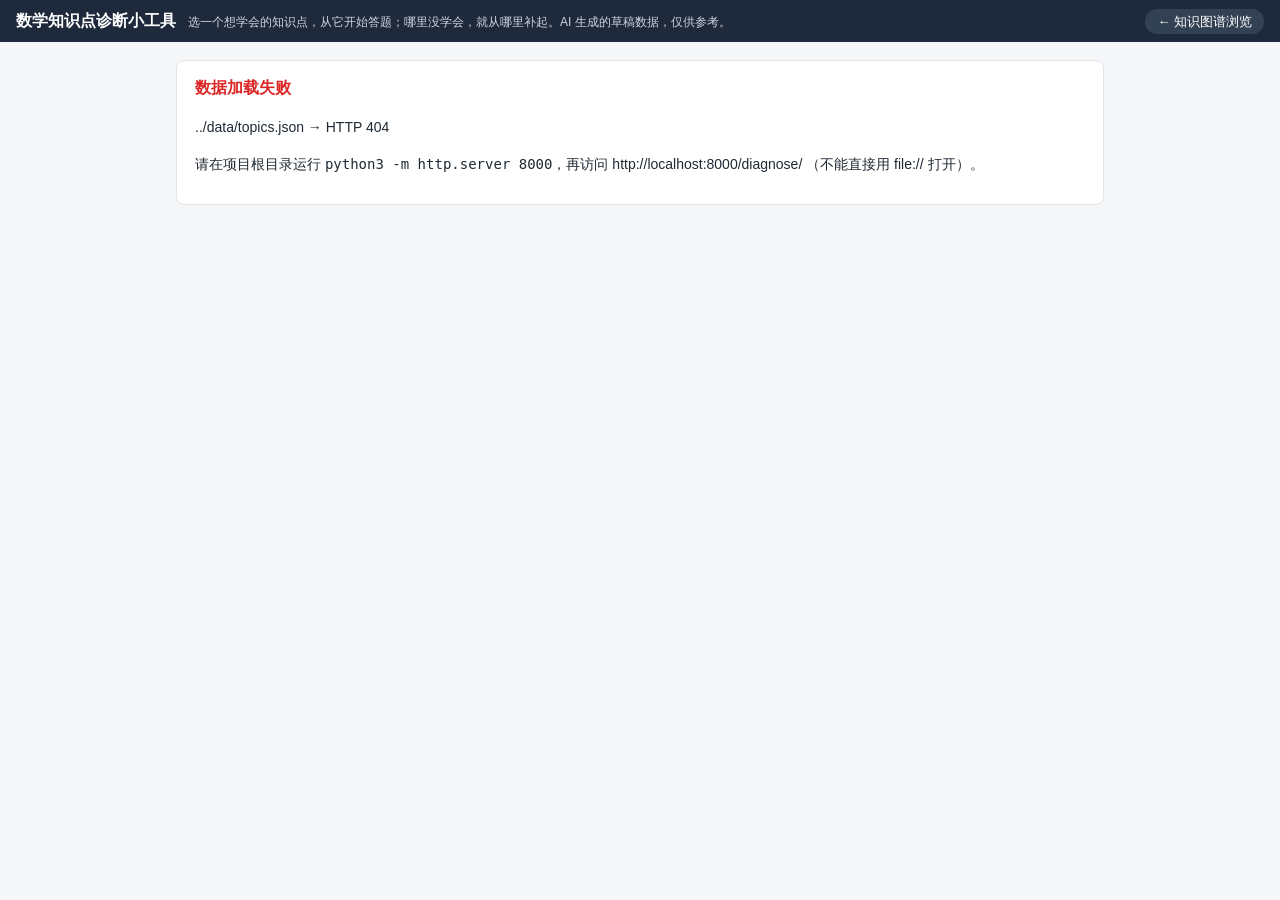
==== diagnose/index.html @ a1a2d791 "Student-focused UX improvements to the diagnose tool - Math rendering: numeric exponents in question" ====
<!DOCTYPE html>
<html lang="zh-CN">
<head>
<meta charset="utf-8">
<meta name="viewport" content="width=device-width, initial-scale=1">
<title>数学知识点诊断小工具 · 中国初中数学知识图谱</title>
<link rel="icon" href="data:,">
<link rel="stylesheet" href="vendor/katex/katex.min.css">
<link rel="stylesheet" href="style.css">
</head>
<body>
<header class="topbar no-print">
  <h1>数学知识点诊断小工具</h1>
  <span class="note">选一个想学会的知识点，从它开始答题；哪里没学会，就从哪里补起。AI 生成的草稿数据，仅供参考。</span>
  <a class="back" href="../index.html">← 知识图谱浏览</a>
</header>
<main id="root"><p class="loading">加载数据中……</p></main>
<script src="vendor/katex/katex.min.js"></script>
<script src="engine.js"></script>
<script src="app.js"></script>
</body>
</html>
---- diagnose/style.css ----
:root {
  --bg: #f6f7f9; --panel: #fff; --line: #e1e4e8; --text: #1f2933; --muted: #6b7785; --accent: #2563eb;
  --ok: #16a34a; --ok-bg: #dcfce7; --bad: #dc2626; --bad-bg: #fee2e2; --unk: #64748b; --unk-bg: #f1f5f9;
  --warn-bg: #fef9c3; --warn: #a16207;
}
* { box-sizing: border-box; }
html, body { margin: 0; }
body { font: 14px/1.65 -apple-system, BlinkMacSystemFont, "PingFang SC", "Microsoft YaHei", sans-serif; color: var(--text); background: var(--bg); }
.topbar { padding: 8px 16px; background: #1e293b; color: #fff; display: flex; align-items: baseline; gap: 12px; flex-wrap: wrap; }
.topbar h1 { font-size: 16px; margin: 0; font-weight: 600; }
.topbar .note { font-size: 12px; color: #cbd5e1; flex: 1; }
.topbar .back { color: #fff; font-size: 13px; text-decoration: none; background: #334155; padding: 2px 12px; border-radius: 12px; }
main { max-width: 960px; margin: 0 auto; padding: 18px 16px 60px; }
.card { background: var(--panel); border: 1px solid var(--line); border-radius: 8px; padding: 14px 18px; margin-bottom: 14px; }
.card h2 { font-size: 16px; margin: 0 0 8px; }
.card h3 { font-size: 14px; margin: 10px 0 4px; }
.muted { color: var(--muted); }
.small { font-size: 12px; }
.err { color: var(--bad); }
button, .btn { font: inherit; padding: 5px 14px; border: 1px solid var(--line); border-radius: 6px; background: #fff; cursor: pointer; color: var(--text); }
button:hover { background: #f1f5f9; }
button.primary { background: var(--accent); border-color: var(--accent); color: #fff; }
button.primary:hover { background: #1d4ed8; }
button.good { background: var(--ok); border-color: var(--ok); color: #fff; }
button.bad { background: var(--bad); border-color: var(--bad); color: #fff; }
button.good:hover { background: #15803d; } button.bad:hover { background: #b91c1c; }
button:disabled { opacity: .5; cursor: not-allowed; }
input[type=text], input[type=search], input[type=number], select { font: inherit; padding: 6px 8px; border: 1px solid var(--line); border-radius: 6px; background: #fff; }
.row { display: flex; gap: 8px; flex-wrap: wrap; align-items: center; }
.grow { flex: 1; min-width: 160px; }

/* 开始页 */
.banner { background: #eff6ff; border: 1px solid #bfdbfe; border-radius: 8px; padding: 10px 14px; margin-bottom: 14px; }
.banner.demo { background: var(--warn-bg); border-color: #fde68a; }
.vol { border: 1px solid var(--line); border-radius: 6px; margin: 6px 0; background: #fff; }
.vol > summary { padding: 6px 12px; font-weight: 600; cursor: pointer; background: #f1f5f9; border-radius: 6px; }
.chap { margin: 0 8px 8px; }
.chap-head { display: flex; align-items: center; gap: 8px; padding: 6px 4px 2px; font-weight: 600; border-bottom: 1px solid var(--line); }
.chap-head .t { flex: 1; }
.topic-row { display: flex; align-items: center; gap: 8px; padding: 4px 4px; border-bottom: 1px solid #f0f2f4; }
.topic-row .nm { flex: 1; }
.topic-row .sec { color: var(--muted); font-size: 12px; }
.topic-row button, .chap-head button { padding: 1px 10px; font-size: 12px; }

/* 出题页 */
.progress { height: 8px; background: #e2e8f0; border-radius: 4px; overflow: hidden; margin: 6px 0 2px; }
.progress > i { display: block; height: 100%; background: var(--accent); }
.q-title { font-size: 18px; margin: 4px 0; }
.q-text { font-size: 16px; padding: 10px 14px; background: #f8fafc; border-left: 4px solid var(--accent); margin: 10px 0; white-space: pre-wrap; }
.reason { font-size: 12px; color: var(--muted); }
.ans-input { width: 100%; font-size: 16px; padding: 8px 10px; }
.notice { font-size: 12px; color: var(--warn); background: var(--warn-bg); padding: 6px 10px; border-radius: 6px; margin-top: 12px; }
.verdict { padding: 8px 12px; border-radius: 6px; margin: 10px 0; font-weight: 600; }
.verdict.ok { background: var(--ok-bg); color: #166534; }
.verdict.no { background: var(--bad-bg); color: #991b1b; }
.refans { background: #f0fdf4; border: 1px dashed var(--ok); padding: 8px 12px; border-radius: 6px; margin: 10px 0; white-space: pre-wrap; }

/* 标签 */
.tag { display: inline-block; font-size: 11px; padding: 0 8px; border-radius: 10px; margin-right: 4px; background: #eef2f7; color: #334155; vertical-align: 1px; }
.tag.weak { background: var(--bad-bg); color: #991b1b; }
.tag.mastered { background: var(--ok-bg); color: #166534; }
.tag.unknown { background: var(--unk-bg); color: var(--unk); }
.tag.root { background: var(--bad); color: #fff; }
.tag.target { background: var(--accent); color: #fff; }
.tag.ext { background: #ede9fe; color: #6d28d9; }

/* 结果页 */
.stats { display: flex; gap: 12px; flex-wrap: wrap; margin: 8px 0; }
.stat { flex: 1; min-width: 110px; padding: 8px 12px; border-radius: 8px; text-align: center; }
.stat b { display: block; font-size: 24px; }
.stat.ok { background: var(--ok-bg); } .stat.bad { background: var(--bad-bg); } .stat.unk { background: var(--unk-bg); } .stat.ask { background: #dbeafe; }
details.topic { border-bottom: 1px solid #f0f2f4; padding: 3px 0; }
details.topic > summary { cursor: pointer; padding: 2px 0; }
details.topic > .body { padding: 6px 0 8px 18px; font-size: 13px; }
.body ul { margin: 2px 0; padding-left: 20px; }
.std { margin: 4px 0; padding: 4px 8px; background: #f8fafc; border-left: 3px solid #94a3b8; }
.std code { font-size: 12px; color: #334155; }
.std .conf { font-size: 11px; color: var(--muted); margin-left: 4px; }
ol.path { padding-left: 0; list-style: none; counter-reset: step; margin: 0; }
ol.path > li { counter-increment: step; position: relative; padding-left: 34px; }
ol.path > li::before { content: counter(step); position: absolute; left: 0; top: 3px; width: 24px; height: 24px; border-radius: 12px; background: #1e293b; color: #fff; text-align: center; line-height: 24px; font-size: 12px; }
table.log { border-collapse: collapse; width: 100%; font-size: 13px; }
table.log th, table.log td { border-bottom: 1px solid var(--line); padding: 4px 8px; text-align: left; vertical-align: top; }
.svgwrap { overflow: auto; border: 1px solid var(--line); border-radius: 6px; background: #fff; }
svg.graph text { font: 13px -apple-system, "PingFang SC", "Microsoft YaHei", sans-serif; fill: #1f2933; pointer-events: none; }
svg.graph .n rect.body { stroke-width: 1.5; }
svg.graph .n.mastered rect.body { fill: var(--ok-bg); stroke: var(--ok); }
svg.graph .n.weak rect.body { fill: var(--bad-bg); stroke: var(--bad); }
svg.graph .n.unknown rect.body { fill: var(--unk-bg); stroke: #94a3b8; stroke-dasharray: 4 3; }
svg.graph .n.target rect.body { stroke: var(--accent); stroke-width: 3.5; }
svg.graph .n text.mark { font-size: 12px; font-weight: 600; fill: #fff; }
svg.graph .e { fill: none; stroke: #64748b; stroke-width: 1.4; }
svg.graph .e.soft { stroke: #b6c0cc; }
svg.graph .e.indirect { stroke-dasharray: 5 4; }
.legend { display: flex; gap: 14px; flex-wrap: wrap; font-size: 12px; margin: 6px 0; align-items: center; }
.legend i { display: inline-block; width: 14px; height: 14px; border-radius: 3px; border: 1.5px solid; vertical-align: -2px; margin-right: 4px; }
.legend i.m { background: var(--ok-bg); border-color: var(--ok); } .legend i.w { background: var(--bad-bg); border-color: var(--bad); }
.legend i.u { background: var(--unk-bg); border-color: #94a3b8; border-style: dashed; } .legend i.t { background: #fff; border: 3px solid var(--accent); }

@media print {
  body { background: #fff; font-size: 12px; }
  .no-print { display: none !important; }
  main { max-width: none; padding: 0; }
  .card { border: 1px solid #bbb; break-inside: avoid-page; box-shadow: none; }
  details.topic { break-inside: avoid; }
  .svgwrap { overflow: visible; border: none; }
  svg.graph { max-width: 100%; height: auto; }
  a { color: inherit; text-decoration: none; }
  select { border: none; appearance: none; -webkit-appearance: none; }
}

/* 第五轮：选择题、解析、不稳 */
.choices { display: flex; flex-direction: column; gap: 8px; margin: 8px 0; }
button.choice { text-align: left; padding: 8px 12px; font-size: 15px; white-space: pre-wrap; }
button.choice.picked { border-color: var(--accent); background: #eff6ff; box-shadow: 0 0 0 2px #bfdbfe; }
textarea.ans-input { font: inherit; font-size: 15px; padding: 8px 10px; border: 1px solid var(--line); border-radius: 6px; }
.explain { background: #eff6ff; border-left: 4px solid var(--accent); padding: 8px 12px; border-radius: 4px; margin: 10px 0; white-space: pre-wrap; }
.tag.shaky { background: #fef3c7; color: #92400e; }
.tag.diff-basic { background: #dcfce7; color: #166534; }
.tag.diff-standard { background: #dbeafe; color: #1e40af; }
.tag.diff-advanced { background: #fae8ff; color: #86198f; }
.stat.shaky { background: #fef3c7; }
svg.graph .n.shaky rect.body { fill: #fef3c7; stroke: #d97706; }
.legend i.s { background: #fef3c7; border-color: #d97706; }

/* 深色模式（跟随系统） */
:root { color-scheme: light dark; }
@media (prefers-color-scheme: dark) {
  :root {
    --bg: #0f172a; --panel: #1e293b; --line: #334155; --text: #e2e8f0; --muted: #94a3b8; --accent: #60a5fa;
    --ok: #4ade80; --ok-bg: #143524; --bad: #f87171; --bad-bg: #3b1414; --unk: #94a3b8; --unk-bg: #1e293b;
    --warn-bg: #3a2e10; --warn: #fbbf24;
  }
  .topbar { background: #0b1220; }
  button, .btn, input[type=text], input[type=search], input[type=number], select, textarea.ans-input {
    background: var(--panel); color: var(--text); border-color: var(--line);
  }
  button:hover { background: #26334d; }
  button.primary { background: #2563eb; border-color: #2563eb; }
  button.primary:hover { background: #3b82f6; }
  .banner { background: #1e3a5f; border-color: #2563eb; }
  .vol > summary { background: #26334d; }
  .topic-row { border-color: #26334d; }
  .progress { background: #334155; }
  .q-text { background: #0f172a; }
  .refans { background: #12291a; border-color: var(--ok); }
  .explain { background: #172554; border-color: #2563eb; }
  .verdict.ok { background: var(--ok-bg); color: #86efac; }
  .verdict.no { background: var(--bad-bg); color: #fca5a5; }
  .tag { background: #26334d; color: #cbd5e1; }
  .tag.weak { background: var(--bad-bg); color: #fca5a5; }
  .tag.mastered { background: var(--ok-bg); color: #86efac; }
  .tag.shaky { background: var(--warn-bg); color: #fcd34d; }
  .tag.diff-basic { background: var(--ok-bg); color: #86efac; }
  .tag.diff-standard { background: #172554; color: #93c5fd; }
  .tag.diff-advanced { background: #4a1942; color: #f0abfc; }
  .stat.shaky { background: var(--warn-bg); }
  .std { background: #0f172a; }
  .std code { color: #cbd5e1; }
  ol.path > li::before { background: #475569; }
  .choices button.picked { background: #1e3a5f; box-shadow: 0 0 0 2px #2563eb; }
  .svgwrap { background: var(--panel); }
  .legend i.t { background: var(--panel); }
  svg.graph text { fill: #e2e8f0; }
  svg.graph .n.shaky rect.body { fill: var(--warn-bg); }
  .legend i.s { background: var(--warn-bg); }
  svg.graph .n.unknown rect.body { fill: var(--unk-bg); }
}
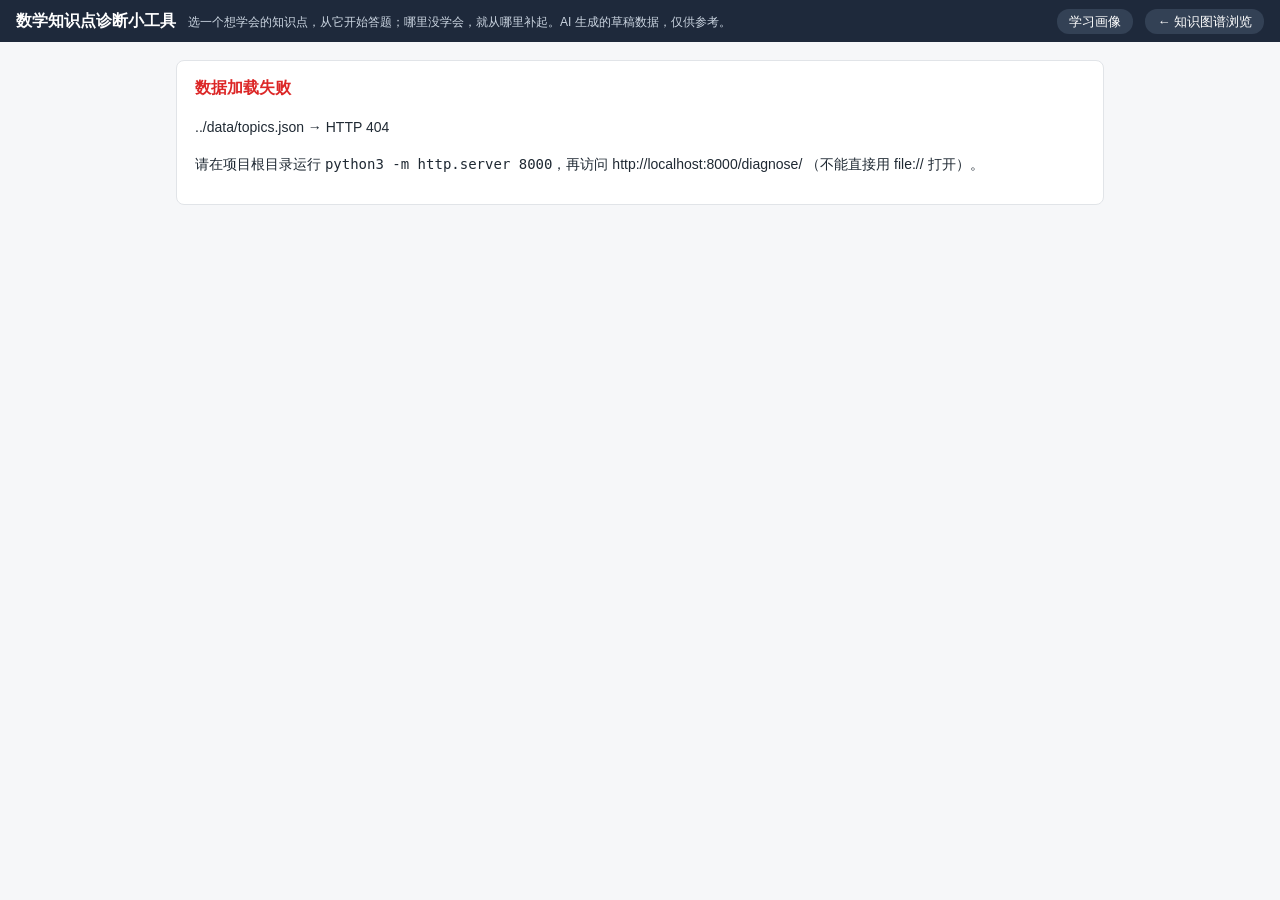
==== commit 211a45c4: "Add learning portrait page and diagnosis history Progress storage stays in localStorage (the site is" ====
--- a/diagnose/index.html
+++ b/diagnose/index.html
@@ -12,6 +12,7 @@
 <header class="topbar no-print">
   <h1>数学知识点诊断小工具</h1>
   <span class="note">选一个想学会的知识点，从它开始答题；哪里没学会，就从哪里补起。AI 生成的草稿数据，仅供参考。</span>
+  <a class="back" href="../portrait.html">学习画像</a>
   <a class="back" href="../index.html">← 知识图谱浏览</a>
 </header>
 <main id="root"><p class="loading">加载数据中……</p></main>
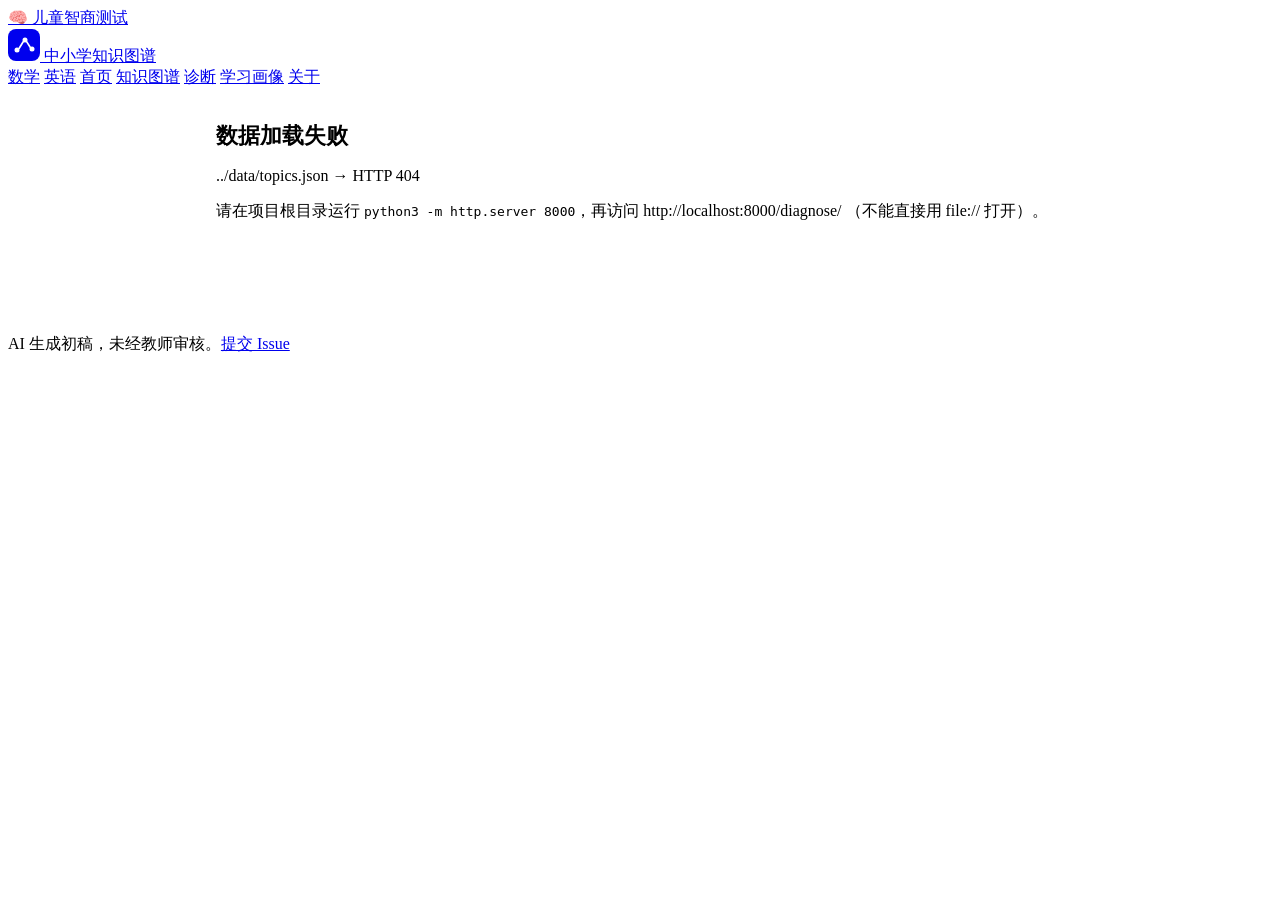
==== commit 631d0913: "Merge remote-tracking branch 'fork/main' into worktree-merge-fork-b # Conflicts: #	CHANGELOG.md #	di" ====
--- a/diagnose/index.html
+++ b/diagnose/index.html
@@ -3,21 +3,43 @@
 <head>
 <meta charset="utf-8">
 <meta name="viewport" content="width=device-width, initial-scale=1">
-<title>数学知识点诊断小工具 · 中国初中数学知识图谱</title>
-<link rel="icon" href="data:,">
+<title>诊断 · 中小学知识图谱</title>
+<link rel="icon" href="data:image/svg+xml,%3Csvg xmlns='http://www.w3.org/2000/svg' viewBox='0 0 32 32'%3E%3Crect width='32' height='32' rx='8' fill='%230f766e'/%3E%3Ccircle cx='9' cy='21' r='2.5' fill='white'/%3E%3Ccircle cx='17' cy='11' r='2.5' fill='white'/%3E%3Ccircle cx='24' cy='20' r='2.5' fill='white'/%3E%3C/svg%3E">
+<link rel="stylesheet" href="../assets/site.css">
 <link rel="stylesheet" href="vendor/katex/katex.min.css">
 <link rel="stylesheet" href="style.css">
 </head>
 <body>
-<header class="topbar no-print">
-  <h1>数学知识点诊断小工具</h1>
-  <span class="note">选一个想学会的知识点，从它开始答题；哪里没学会，就从哪里补起。AI 生成的草稿数据，仅供参考。</span>
-  <a class="back" href="../portrait.html">学习画像</a>
-  <a class="back" href="../index.html">← 知识图谱浏览</a>
+<a class="top-banner" href="https://test.pansgo.com/?from=math-top" target="_blank" rel="noopener">🧠 儿童智商测试</a>
+<header class="site-header no-print">
+  <a class="brand" href="../">
+    <svg class="logo" viewBox="0 0 32 32" width="32" height="32" aria-hidden="true"><rect width="32" height="32" rx="8" fill="currentColor"/><circle cx="9" cy="21" r="2.5" fill="#fff"/><circle cx="17" cy="11" r="2.5" fill="#fff"/><circle cx="24" cy="20" r="2.5" fill="#fff"/><path d="M11.2 19.2 15.2 12.8M18.6 12.6 22.2 18.2" stroke="#fff" stroke-width="1.7" stroke-linecap="round"/></svg>
+    <span class="brand-name">中小学知识图谱</span>
+  </a>
+  <nav class="site-nav" aria-label="主导航">
+    <a class="nav-link subject-link on" data-subject="math" href="./">数学</a>
+    <a class="nav-link subject-link" data-subject="english" href="./?subject=english">英语</a>
+    <a class="nav-link" href="../">首页</a>
+    <a class="nav-link back" href="../explore/">知识图谱</a>
+    <a class="nav-link active" href="./" aria-current="page">诊断</a>
+    <a class="nav-link" href="../portrait.html">学习画像</a>
+    <a class="nav-link" href="https://github.com/xiaoyang111222/cn-math-taxonomy" target="_blank" rel="noopener noreferrer">关于</a>
+  </nav>
 </header>
 <main id="root"><p class="loading">加载数据中……</p></main>
+<footer class="site-footer">
+  <p>AI 生成初稿，未经教师审核。<a href="https://github.com/xiaoyang111222/cn-math-taxonomy/issues/new/choose">提交 Issue</a></p>
+</footer>
+<script src="../assets/vendor/cytoscape.min.js"></script>
+<script src="../assets/vendor/dagre.min.js"></script>
+<script src="../assets/vendor/cytoscape-dagre.js"></script>
 <script src="vendor/katex/katex.min.js"></script>
+<script src="vendor/fsrs.umd.js"></script>
+<script src="figures.js"></script>
+<script src="explain.js"></script>
 <script src="engine.js"></script>
+<script src="../assets/vendor/qrcode.js"></script>
+<script src="share.js"></script>
 <script src="app.js"></script>
 </body>
 </html>
--- a/diagnose/style.css
+++ b/diagnose/style.css
@@ -1,121 +1,223 @@
-:root {
-  --bg: #f6f7f9; --panel: #fff; --line: #e1e4e8; --text: #1f2933; --muted: #6b7785; --accent: #2563eb;
-  --ok: #16a34a; --ok-bg: #dcfce7; --bad: #dc2626; --bad-bg: #fee2e2; --unk: #64748b; --unk-bg: #f1f5f9;
-  --warn-bg: #fef9c3; --warn: #a16207;
-}
-* { box-sizing: border-box; }
-html, body { margin: 0; }
-body { font: 14px/1.65 -apple-system, BlinkMacSystemFont, "PingFang SC", "Microsoft YaHei", sans-serif; color: var(--text); background: var(--bg); }
-.topbar { padding: 8px 16px; background: #1e293b; color: #fff; display: flex; align-items: baseline; gap: 12px; flex-wrap: wrap; }
-.topbar h1 { font-size: 16px; margin: 0; font-weight: 600; }
-.topbar .note { font-size: 12px; color: #cbd5e1; flex: 1; }
-.topbar .back { color: #fff; font-size: 13px; text-decoration: none; background: #334155; padding: 2px 12px; border-radius: 12px; }
-main { max-width: 960px; margin: 0 auto; padding: 18px 16px 60px; }
-.card { background: var(--panel); border: 1px solid var(--line); border-radius: 8px; padding: 14px 18px; margin-bottom: 14px; }
-.card h2 { font-size: 16px; margin: 0 0 8px; }
-.card h3 { font-size: 14px; margin: 10px 0 4px; }
+/* 诊断页布局。配色、字号和导航来自 assets/site.css。 */
+
+main#root { width: min(880px, 100%); margin: 0 auto; padding: 18px 16px 48px; }
+.card {
+  background: var(--bg-elev);
+  border: 1px solid var(--line);
+  border-radius: var(--radius);
+  padding: 16px 16px 18px;
+  margin-bottom: 14px;
+  box-shadow: var(--shadow);
+  min-width: 0;
+  max-width: 100%;
+}
+.card h1, .card h2 { font-size: 1.35rem; margin: 0 0 8px; line-height: 1.35; }
+.card h3 { font-size: 1.05rem; margin: 12px 0 4px; }
 .muted { color: var(--muted); }
-.small { font-size: 12px; }
+.small { font-size: 0.92rem; }
 .err { color: var(--bad); }
-button, .btn { font: inherit; padding: 5px 14px; border: 1px solid var(--line); border-radius: 6px; background: #fff; cursor: pointer; color: var(--text); }
-button:hover { background: #f1f5f9; }
-button.primary { background: var(--accent); border-color: var(--accent); color: #fff; }
-button.primary:hover { background: #1d4ed8; }
-button.good { background: var(--ok); border-color: var(--ok); color: #fff; }
-button.bad { background: var(--bad); border-color: var(--bad); color: #fff; }
-button.good:hover { background: #15803d; } button.bad:hover { background: #b91c1c; }
-button:disabled { opacity: .5; cursor: not-allowed; }
-input[type=text], input[type=search], input[type=number], select { font: inherit; padding: 6px 8px; border: 1px solid var(--line); border-radius: 6px; background: #fff; }
 .row { display: flex; gap: 8px; flex-wrap: wrap; align-items: center; }
-.grow { flex: 1; min-width: 160px; }
-
-/* 开始页 */
-.banner { background: #eff6ff; border: 1px solid #bfdbfe; border-radius: 8px; padding: 10px 14px; margin-bottom: 14px; }
-.banner.demo { background: var(--warn-bg); border-color: #fde68a; }
-.vol { border: 1px solid var(--line); border-radius: 6px; margin: 6px 0; background: #fff; }
-.vol > summary { padding: 6px 12px; font-weight: 600; cursor: pointer; background: #f1f5f9; border-radius: 6px; }
+.grow { flex: 1; min-width: 0; }
+button.good { background: var(--ok); border-color: transparent; color: var(--on-ok); }
+button.bad { background: var(--bad); border-color: transparent; color: var(--on-bad); }
+button:disabled { opacity: .55; cursor: not-allowed; }
+label { font-weight: 700; }
+
+.banner { background: var(--brand-soft); border: 1px solid var(--line); border-radius: var(--radius-sm); padding: 12px 14px; margin-bottom: 14px; }
+.banner.demo { background: var(--warn-bg); }
+.chapter-browser > summary { cursor: pointer; font-weight: 800; min-height: 44px; display: flex; align-items: center; }
+.vol { border: 1px solid var(--line); border-radius: 12px; margin: 8px 0; background: var(--bg-elev); }
+.vol > summary { padding: 10px 12px; font-weight: 800; cursor: pointer; background: var(--bg-muted); border-radius: 12px; }
 .chap { margin: 0 8px 8px; }
-.chap-head { display: flex; align-items: center; gap: 8px; padding: 6px 4px 2px; font-weight: 600; border-bottom: 1px solid var(--line); }
-.chap-head .t { flex: 1; }
-.topic-row { display: flex; align-items: center; gap: 8px; padding: 4px 4px; border-bottom: 1px solid #f0f2f4; }
-.topic-row .nm { flex: 1; }
-.topic-row .sec { color: var(--muted); font-size: 12px; }
+.chap-head { display: flex; flex-wrap: wrap; align-items: center; gap: 8px; padding: 8px 4px; font-weight: 800; border-bottom: 1px solid var(--line); }
+.chap-head .t { flex: 1 1 160px; min-width: 0; overflow-wrap: anywhere; }
+.topic-row { display: flex; flex-wrap: wrap; align-items: center; gap: 8px; padding: 6px 4px; border-bottom: 1px solid var(--line); }
+.topic-row .nm { flex: 1 1 140px; min-width: 0; overflow-wrap: anywhere; font-weight: 700; }
+.topic-row .sec { color: var(--muted); font-size: 0.88rem; }
+#search { margin-top: 8px; }
 .topic-row button, .chap-head button { padding: 1px 10px; font-size: 12px; }
 
-/* 出题页 */
-.progress { height: 8px; background: #e2e8f0; border-radius: 4px; overflow: hidden; margin: 6px 0 2px; }
-.progress > i { display: block; height: 100%; background: var(--accent); }
-.q-title { font-size: 18px; margin: 4px 0; }
-.q-text { font-size: 16px; padding: 10px 14px; background: #f8fafc; border-left: 4px solid var(--accent); margin: 10px 0; white-space: pre-wrap; }
-.reason { font-size: 12px; color: var(--muted); }
-.ans-input { width: 100%; font-size: 16px; padding: 8px 10px; }
-.notice { font-size: 12px; color: var(--warn); background: var(--warn-bg); padding: 6px 10px; border-radius: 6px; margin-top: 12px; }
-.verdict { padding: 8px 12px; border-radius: 6px; margin: 10px 0; font-weight: 600; }
-.verdict.ok { background: var(--ok-bg); color: #166534; }
-.verdict.no { background: var(--bad-bg); color: #991b1b; }
-.refans { background: #f0fdf4; border: 1px dashed var(--ok); padding: 8px 12px; border-radius: 6px; margin: 10px 0; white-space: pre-wrap; }
-
-/* 标签 */
-.tag { display: inline-block; font-size: 11px; padding: 0 8px; border-radius: 10px; margin-right: 4px; background: #eef2f7; color: #334155; vertical-align: 1px; }
-.tag.weak { background: var(--bad-bg); color: #991b1b; }
-.tag.mastered { background: var(--ok-bg); color: #166534; }
+/* 练习卷（按章节打印 A4） */
+.ws-ctl { margin-bottom: 10px; }
+.ws-head { border-bottom: 2px solid var(--text); padding-bottom: 4px; margin-bottom: 4px; }
+.ws-head h2 { margin: 0 0 2px; }
+.ws-who { margin: 2px 0 4px; font-size: 13px; }
+.ws-topic { margin: 14px 0 0; }
+.ws-item { padding: 6px 0 10px; border-bottom: 1px solid #f0f2f4; }
+.ws-q { line-height: 1.75; }
+.ws-choices { margin: 2px 0 4px 18px; display: grid; grid-template-columns: 1fr 1fr; gap: 2px 18px; }
+.ws-blank { border-bottom: 1px dashed #94a3b8; min-height: 2.2em; margin: 8px 4px 0; }
+.ws-blank.tall { min-height: 3.2em; }
+.ws-blank.short { min-height: 1.4em; }
+.ws-answers .ws-ans { padding: 4px 0; border-bottom: 1px dotted var(--line); line-height: 1.7; }
+
+.progress { height: 14px; background: var(--bg-muted); border-radius: 999px; overflow: hidden; margin: 8px 0; }
+.progress > i { display: block; height: 100%; background: linear-gradient(90deg, var(--brand), var(--junior)); border-radius: inherit; }
+.q-title { font-size: 1.45rem; margin: 8px 0; overflow-wrap: anywhere; }
+.q-text { font-size: 1.2rem; line-height: 1.6; padding: 12px 14px; background: var(--bg-muted); border-left: 4px solid var(--brand); border-radius: 8px; margin: 12px 0; white-space: pre-wrap; overflow-wrap: anywhere; }
+.reason { color: var(--muted); }
+.ans-input { width: 100%; font-size: 1.1rem; }
+.notice { color: var(--warn); background: var(--warn-bg); padding: 8px 12px; border-radius: 10px; margin-top: 12px; }
+.verdict { padding: 10px 12px; border-radius: 10px; margin: 10px 0; font-weight: 800; }
+.verdict.ok { background: var(--ok-bg); color: var(--ok); }
+.verdict.no { background: var(--bad-bg); color: var(--bad); }
+.refans { background: var(--ok-bg); border: 1px dashed var(--ok); padding: 10px 12px; border-radius: 10px; margin: 10px 0; white-space: pre-wrap; overflow-wrap: anywhere; }
+.explain { background: var(--junior-soft); border-left: 4px solid var(--junior); padding: 10px 12px; border-radius: 8px; margin: 10px 0; white-space: pre-wrap; overflow-wrap: anywhere; }
+.choices { display: flex; flex-direction: column; gap: 8px; margin: 8px 0; }
+button.choice { text-align: left; width: 100%; min-height: 48px; padding: 12px 14px; font-size: 1.05rem; font-weight: 600; white-space: pre-wrap; }
+button.choice.picked { border-color: var(--brand); background: var(--brand-soft); box-shadow: inset 0 0 0 2px var(--brand); }
+
+.tag { display: inline-block; font-size: 0.78rem; font-weight: 800; padding: 2px 8px; border-radius: 999px; margin-right: 4px; background: var(--bg-muted); color: var(--text); vertical-align: 1px; }
+.tag.weak { background: var(--bad-bg); color: var(--bad); }
+.tag.mastered { background: var(--ok-bg); color: var(--ok); }
 .tag.unknown { background: var(--unk-bg); color: var(--unk); }
-.tag.root { background: var(--bad); color: #fff; }
-.tag.target { background: var(--accent); color: #fff; }
-.tag.ext { background: #ede9fe; color: #6d28d9; }
-
-/* 结果页 */
-.stats { display: flex; gap: 12px; flex-wrap: wrap; margin: 8px 0; }
-.stat { flex: 1; min-width: 110px; padding: 8px 12px; border-radius: 8px; text-align: center; }
-.stat b { display: block; font-size: 24px; }
-.stat.ok { background: var(--ok-bg); } .stat.bad { background: var(--bad-bg); } .stat.unk { background: var(--unk-bg); } .stat.ask { background: #dbeafe; }
-details.topic { border-bottom: 1px solid #f0f2f4; padding: 3px 0; }
-details.topic > summary { cursor: pointer; padding: 2px 0; }
-details.topic > .body { padding: 6px 0 8px 18px; font-size: 13px; }
-.body ul { margin: 2px 0; padding-left: 20px; }
-.std { margin: 4px 0; padding: 4px 8px; background: #f8fafc; border-left: 3px solid #94a3b8; }
-.std code { font-size: 12px; color: #334155; }
-.std .conf { font-size: 11px; color: var(--muted); margin-left: 4px; }
+.tag.shaky { background: var(--diagram-shaky-bg); color: var(--diagram-shaky); }
+.tag.root { background: var(--bad); color: var(--on-bad); }
+.tag.target { background: var(--junior); color: var(--on-brand); }
+.tag.ext { background: var(--junior-soft); color: var(--text); }
+.tag.diff-basic { background: var(--ok-bg); color: var(--ok); }
+.tag.diff-standard { background: var(--junior-soft); color: var(--text); }
+.tag.diff-advanced { background: #fae8ff; color: #86198f; }
+@media (prefers-color-scheme: dark) {
+  .tag.diff-advanced { background: #581c87; color: #f5d0fe; }
+}
+
+.stats { display: flex; gap: 10px; flex-wrap: wrap; margin: 10px 0; }
+.stat { flex: 1 1 100px; min-width: 0; padding: 10px 12px; border-radius: 12px; text-align: center; background: var(--bg-muted); }
+.stat b { display: block; font-size: 1.8rem; line-height: 1.1; }
+.stat.ok { background: var(--ok-bg); color: var(--ok); }
+.stat.bad { background: var(--bad-bg); color: var(--bad); }
+.stat.shaky { background: var(--diagram-shaky-bg); color: var(--diagram-shaky); }
+.stat.unk { background: var(--unk-bg); color: var(--unk); }
+.stat.ask { background: var(--junior-soft); color: var(--text); }
+details.topic { border-bottom: 1px solid var(--line); padding: 4px 0; }
+details.topic > summary { cursor: pointer; padding: 8px 0; min-height: 44px; overflow-wrap: anywhere; }
+details.topic > .body { padding: 4px 0 10px 8px; }
+.body ul { margin: 4px 0; padding-left: 1.2em; }
+.std { margin: 8px 0; padding: 8px 10px; background: var(--bg-muted); border-left: 3px solid var(--brand); border-radius: 8px; overflow-wrap: anywhere; }
+.std code { color: var(--text); }
+.std .conf { color: var(--muted); margin-left: 4px; }
 ol.path { padding-left: 0; list-style: none; counter-reset: step; margin: 0; }
-ol.path > li { counter-increment: step; position: relative; padding-left: 34px; }
-ol.path > li::before { content: counter(step); position: absolute; left: 0; top: 3px; width: 24px; height: 24px; border-radius: 12px; background: #1e293b; color: #fff; text-align: center; line-height: 24px; font-size: 12px; }
-table.log { border-collapse: collapse; width: 100%; font-size: 13px; }
-table.log th, table.log td { border-bottom: 1px solid var(--line); padding: 4px 8px; text-align: left; vertical-align: top; }
-.svgwrap { overflow: auto; border: 1px solid var(--line); border-radius: 6px; background: #fff; }
-svg.graph text { font: 13px -apple-system, "PingFang SC", "Microsoft YaHei", sans-serif; fill: #1f2933; pointer-events: none; }
-svg.graph .n rect.body { stroke-width: 1.5; }
-svg.graph .n.mastered rect.body { fill: var(--ok-bg); stroke: var(--ok); }
-svg.graph .n.weak rect.body { fill: var(--bad-bg); stroke: var(--bad); }
-svg.graph .n.unknown rect.body { fill: var(--unk-bg); stroke: #94a3b8; stroke-dasharray: 4 3; }
-svg.graph .n.target rect.body { stroke: var(--accent); stroke-width: 3.5; }
-svg.graph .n text.mark { font-size: 12px; font-weight: 600; fill: #fff; }
-svg.graph .e { fill: none; stroke: #64748b; stroke-width: 1.4; }
-svg.graph .e.soft { stroke: #b6c0cc; }
-svg.graph .e.indirect { stroke-dasharray: 5 4; }
-.legend { display: flex; gap: 14px; flex-wrap: wrap; font-size: 12px; margin: 6px 0; align-items: center; }
-.legend i { display: inline-block; width: 14px; height: 14px; border-radius: 3px; border: 1.5px solid; vertical-align: -2px; margin-right: 4px; }
-.legend i.m { background: var(--ok-bg); border-color: var(--ok); } .legend i.w { background: var(--bad-bg); border-color: var(--bad); }
-.legend i.u { background: var(--unk-bg); border-color: #94a3b8; border-style: dashed; } .legend i.t { background: #fff; border: 3px solid var(--accent); }
+ol.path > li { counter-increment: step; position: relative; padding-left: 40px; min-width: 0; }
+ol.path > li::before {
+  content: counter(step);
+  position: absolute;
+  left: 0;
+  top: 8px;
+  width: 28px;
+  height: 28px;
+  border-radius: 14px;
+  background: var(--brand);
+  color: var(--on-brand);
+  text-align: center;
+  line-height: 28px;
+  font-size: 0.85rem;
+  font-weight: 800;
+}
+details.chap-sum > summary { display: flex; flex-wrap: wrap; align-items: center; gap: 4px 10px; }
+.chap-name { flex: 1 1 200px; min-width: 0; font-weight: 800; }
+.chap-counts { display: inline-flex; flex-wrap: wrap; gap: 4px 0; }
+.chap-bar { flex: 1 1 100%; display: flex; height: 8px; border-radius: 999px; overflow: hidden; background: var(--bg-muted); }
+.chap-bar i { display: block; height: 100%; }
+.chap-bar .m { background: var(--ok); }
+.chap-bar .s { background: var(--diagram-shaky); }
+.chap-bar .w { background: var(--bad); }
+.chap-bar .u { background: var(--unk); opacity: .45; }
+.chap-names { margin: 6px 0; overflow-wrap: anywhere; }
+#out-of-scope { margin-top: 4px; }
+#log { overflow-x: auto; max-width: 100%; }
+.iq-line { margin: 8px 0 0; overflow-wrap: anywhere; }
+.iq-line a { color: var(--brand-strong); font-weight: 700; }
+body.share-open { overflow: hidden; }
+.share-modal {
+  position: fixed;
+  inset: 0;
+  z-index: 80;
+  background: rgba(15, 23, 42, 0.55);
+  display: flex;
+  align-items: flex-end;
+  justify-content: center;
+  padding: 0;
+}
+.share-panel {
+  width: min(440px, 100%);
+  max-height: 100%;
+  background: var(--bg-elev);
+  color: var(--text);
+  border-radius: 16px 16px 0 0;
+  box-shadow: var(--shadow);
+  display: flex;
+  flex-direction: column;
+  overflow: hidden;
+}
+.share-bar { display: flex; align-items: center; justify-content: space-between; gap: 8px; padding: 12px 12px 0; }
+.share-bar h2 { margin: 0; font-size: 1.15rem; }
+.share-hint { margin: 8px 12px 0; text-align: center; font-weight: 800; color: var(--brand-strong); }
+.share-scroll { overflow: auto; padding: 10px 12px 12px; min-height: 0; flex: 1 1 auto; }
+.share-scroll img {
+  width: 100%;
+  height: auto;
+  display: block;
+  border-radius: 12px;
+  background: #f3f7fb;
+  -webkit-touch-callout: default;
+}
+.share-actions { padding: 0 12px 12px; }
+.share-actions .btn { width: 100%; }
+@media (min-width: 701px) {
+  .share-modal { align-items: center; padding: 24px; }
+  .share-panel { border-radius: 16px; max-height: calc(100% - 48px); }
+  #share-hint { display: none !important; }
+}
+@media (max-width: 700px) {
+  .share-actions { display: none; }
+}
+table.log { border-collapse: collapse; width: 100%; min-width: 520px; font-size: 0.95rem; }
+table.log th, table.log td { border-bottom: 1px solid var(--line); padding: 8px; text-align: left; vertical-align: top; }
+table.log select { min-height: 44px; }
+.path-graph { position: relative; max-width: 100%; }
+#path-cy {
+  height: 460px;
+  width: 100%;
+  border: 1px solid var(--line);
+  border-radius: 12px;
+  background: var(--bg);
+}
+.legend { display: flex; gap: 8px 14px; flex-wrap: wrap; font-size: 0.92rem; margin: 8px 0; padding: 0; list-style: none; align-items: center; font-weight: 700; color: var(--muted); }
+.legend li { display: inline-flex; align-items: center; gap: 6px; }
+.swatch { width: 14px; height: 14px; border-radius: 4px; border: 2px solid transparent; display: inline-block; }
+.sw-p { background: var(--node-primary-bg); border-color: var(--node-primary); }
+.sw-j { background: var(--node-junior-bg); border-color: var(--node-junior); }
+.sw-h { background: var(--node-senior-bg); border-color: var(--node-senior); }
+.sw-root { background: var(--diagram-bad-bg); border-color: var(--diagram-bad); }
+.sw-target { background: var(--node-current-bg); border-color: var(--node-current-border); }
+.line-hard, .line-soft, .line-skip { width: 22px; height: 0; border-radius: 0; border: none; border-top: 2px solid var(--edge); background: none; }
+.line-soft { border-top-style: dashed; border-top-color: var(--edge-soft); }
+.line-skip { border-top-style: dotted; border-top-color: var(--edge-soft); }
+
+@media (max-width: 640px) {
+  .card { padding: 14px 12px; }
+  .q-title { font-size: 1.28rem; }
+  #path-cy { height: 380px; }
+}
 
 @media print {
-  body { background: #fff; font-size: 12px; }
+  @page { size: A4 portrait; margin: 14mm 12mm; }
+  body { background: #fff; }
   .no-print { display: none !important; }
-  main { max-width: none; padding: 0; }
-  .card { border: 1px solid #bbb; break-inside: avoid-page; box-shadow: none; }
+  main#root { max-width: none; padding: 0; }
+  .card { break-inside: avoid-page; box-shadow: none; }
+  /* 练习卷：整卷与答案卡都允许跨页，只按小条目避分页 */
+  .ws-sheet, .ws-answers { break-inside: auto; border: none; padding: 0; }
+  .ws-answers { break-before: page; margin-top: 0; }
+  .ws-item, .ws-ans, .ws-head { break-inside: avoid; }
+  .ws-head h2 { font-size: 17px; text-align: center; }
   details.topic { break-inside: avoid; }
-  .svgwrap { overflow: visible; border: none; }
-  svg.graph { max-width: 100%; height: auto; }
+  #path-cy { height: 520px; border: none; background: #fff; }
   a { color: inherit; text-decoration: none; }
   select { border: none; appearance: none; -webkit-appearance: none; }
 }
-
-/* 第五轮：选择题、解析、不稳 */
-.choices { display: flex; flex-direction: column; gap: 8px; margin: 8px 0; }
-button.choice { text-align: left; padding: 8px 12px; font-size: 15px; white-space: pre-wrap; }
-button.choice.picked { border-color: var(--accent); background: #eff6ff; box-shadow: 0 0 0 2px #bfdbfe; }
-textarea.ans-input { font: inherit; font-size: 15px; padding: 8px 10px; border: 1px solid var(--line); border-radius: 6px; }
-.explain { background: #eff6ff; border-left: 4px solid var(--accent); padding: 8px 12px; border-radius: 4px; margin: 10px 0; white-space: pre-wrap; }
-.tag.shaky { background: #fef3c7; color: #92400e; }
+/* 选择题难度标签 */
 .tag.diff-basic { background: #dcfce7; color: #166534; }
 .tag.diff-standard { background: #dbeafe; color: #1e40af; }
 .tag.diff-advanced { background: #fae8ff; color: #86198f; }
@@ -123,46 +225,56 @@
 svg.graph .n.shaky rect.body { fill: #fef3c7; stroke: #d97706; }
 .legend i.s { background: #fef3c7; border-color: #d97706; }
 
-/* 深色模式（跟随系统） */
-:root { color-scheme: light dark; }
-@media (prefers-color-scheme: dark) {
-  :root {
-    --bg: #0f172a; --panel: #1e293b; --line: #334155; --text: #e2e8f0; --muted: #94a3b8; --accent: #60a5fa;
-    --ok: #4ade80; --ok-bg: #143524; --bad: #f87171; --bad-bg: #3b1414; --unk: #94a3b8; --unk-bg: #1e293b;
-    --warn-bg: #3a2e10; --warn: #fbbf24;
-  }
-  .topbar { background: #0b1220; }
-  button, .btn, input[type=text], input[type=search], input[type=number], select, textarea.ans-input {
-    background: var(--panel); color: var(--text); border-color: var(--line);
-  }
-  button:hover { background: #26334d; }
-  button.primary { background: #2563eb; border-color: #2563eb; }
-  button.primary:hover { background: #3b82f6; }
-  .banner { background: #1e3a5f; border-color: #2563eb; }
-  .vol > summary { background: #26334d; }
-  .topic-row { border-color: #26334d; }
-  .progress { background: #334155; }
-  .q-text { background: #0f172a; }
-  .refans { background: #12291a; border-color: var(--ok); }
-  .explain { background: #172554; border-color: #2563eb; }
-  .verdict.ok { background: var(--ok-bg); color: #86efac; }
-  .verdict.no { background: var(--bad-bg); color: #fca5a5; }
-  .tag { background: #26334d; color: #cbd5e1; }
-  .tag.weak { background: var(--bad-bg); color: #fca5a5; }
-  .tag.mastered { background: var(--ok-bg); color: #86efac; }
-  .tag.shaky { background: var(--warn-bg); color: #fcd34d; }
-  .tag.diff-basic { background: var(--ok-bg); color: #86efac; }
-  .tag.diff-standard { background: #172554; color: #93c5fd; }
-  .tag.diff-advanced { background: #4a1942; color: #f0abfc; }
-  .stat.shaky { background: var(--warn-bg); }
-  .std { background: #0f172a; }
-  .std code { color: #cbd5e1; }
-  ol.path > li::before { background: #475569; }
-  .choices button.picked { background: #1e3a5f; box-shadow: 0 0 0 2px #2563eb; }
-  .svgwrap { background: var(--panel); }
-  .legend i.t { background: var(--panel); }
-  svg.graph text { fill: #e2e8f0; }
-  svg.graph .n.shaky rect.body { fill: var(--warn-bg); }
-  .legend i.s { background: var(--warn-bg); }
-  svg.graph .n.unknown rect.body { fill: var(--unk-bg); }
-}
+/* ---------- 图解（概念示意图） ---------- */
+.figure-card, .fig-card { border: 1px solid var(--line); border-radius: 8px; background: var(--panel); margin-top: 10px; }
+.figure-card { overflow: hidden; }
+.figure-card > summary { cursor: pointer; padding: 8px 12px; font-weight: 600; color: var(--accent); user-select: none; }
+.figure-card[open] > summary { border-bottom: 1px dashed var(--line); }
+.figure-body, .figbox { padding: 10px 12px 12px; }
+.fig-card .figbox { padding: 0; }
+.figbox svg, .figure-body svg { width: 100%; max-width: 600px; height: auto; display: block; margin: 0 auto; }
+.figbox text, .figure-body text { fill: var(--text); font-size: 14px; font-family: "PingFang SC", "Microsoft YaHei", system-ui, sans-serif; }
+.figbox .txm, .figure-body .txm { fill: var(--muted); font-size: 12.5px; }
+.figbox .big, .figure-body .big { font-size: 20px; }
+.figbox .ln, .figure-body .ln { stroke: var(--text); stroke-width: 1.7; fill: none; stroke-linecap: round; }
+.figbox .ac, .figure-body .ac { stroke: var(--accent); stroke-width: 2.2; fill: none; stroke-linecap: round; }
+.figbox .mt, .figure-body .mt { stroke: var(--muted); stroke-width: 1.3; fill: none; }
+.figbox .mtf, .figure-body .mtf { fill: var(--muted); stroke: none; }
+.figbox .c2f, .figure-body .c2f { fill: #059669; stroke: none; }
+.figbox .c3f, .figure-body .c3f { fill: #d97706; stroke: none; }
+.figbox .bold, .figure-body .bold { font-weight: 600; }
+.figbox .c2, .figure-body .c2 { stroke: #059669; stroke-width: 2.2; fill: none; }
+.figbox .c3, .figure-body .c3 { stroke: #d97706; stroke-width: 2.2; fill: none; }
+.figbox .dash, .figure-body .dash { stroke-dasharray: 6 5; }
+.figbox .fw, .figure-body .fw { fill: var(--panel); stroke: var(--text); stroke-width: 1.7; }
+.figbox .fa, .figure-body .fa { fill: rgba(37, 99, 235, .14); stroke: var(--accent); stroke-width: 1.7; }
+.figbox .fa2, .figure-body .fa2 { fill: rgba(5, 150, 105, .16); stroke: #059669; stroke-width: 1.7; }
+.figbox .fa3, .figure-body .fa3 { fill: rgba(217, 119, 6, .18); stroke: #d97706; stroke-width: 1.7; }
+.figbox .fgf, .figure-body .fgf { fill: var(--text); stroke: none; }
+.figbox .faf, .figure-body .faf { fill: var(--accent); stroke: none; }
+.figbox .fbar, .figure-body .fbar { fill: rgba(37, 99, 235, .35); stroke: var(--accent); }
+/* 图内文字：颜色走填充、一律不描边不加粗（描边会让字发虚像有阴影） */
+.figbox text.ln, .figure-body text.ln { fill: var(--text); stroke: none; }
+.figbox text.ac, .figure-body text.ac { fill: var(--accent); stroke: none; }
+.figbox text.mt, .figure-body text.mt { fill: var(--muted); stroke: none; }
+.figbox text.c2, .figure-body text.c2 { fill: #059669; stroke: none; }
+.figbox text.c3, .figure-body text.c3 { fill: #d97706; stroke: none; }
+.figbox text.fw, .figure-body text.fw { fill: var(--text); stroke: none; }
+.figbox text.fa, .figure-body text.fa { fill: var(--text); stroke: none; }
+.figbox text.fa2, .figure-body text.fa2 { fill: var(--text); stroke: none; }
+.figbox text.fa3, .figure-body text.fa3 { fill: var(--text); stroke: none; }
+.figbox .bold, .figure-body .bold { font-weight: normal; }
+.fig-note { color: var(--muted); font-size: 13px; margin: 8px 0 0; }
+
+/* ---------- 通俗讲解 ---------- */
+.explain-card, .ex-card { border: 1px solid var(--line); border-radius: 8px; background: var(--panel); margin-top: 10px; overflow: hidden; }
+.explain-card > summary { cursor: pointer; padding: 8px 12px; font-weight: 600; color: var(--accent); user-select: none; }
+.explain-card[open] > summary { border-bottom: 1px dashed var(--line); }
+.explain-body { padding: 10px 12px; font-size: 14px; line-height: 1.7; }
+.explain-body .talk { margin: 0 0 8px; }
+.explain-body .mem { background: rgba(37, 99, 235, .10); border-left: 3px solid var(--accent); padding: 6px 10px; border-radius: 4px; margin: 8px 0; }
+.explain-body .pits { margin: 6px 0; padding-left: 20px; }
+.explain-body .pits li { color: #b45309; margin: 3px 0; }
+.explain-body .ex { background: rgba(37, 99, 235, .06); border-radius: 6px; padding: 8px 12px; margin-top: 8px; }
+.explain-body .ex ol { margin: 4px 0 0; padding-left: 22px; }
+.explain-body .ex li { margin: 3px 0; }
